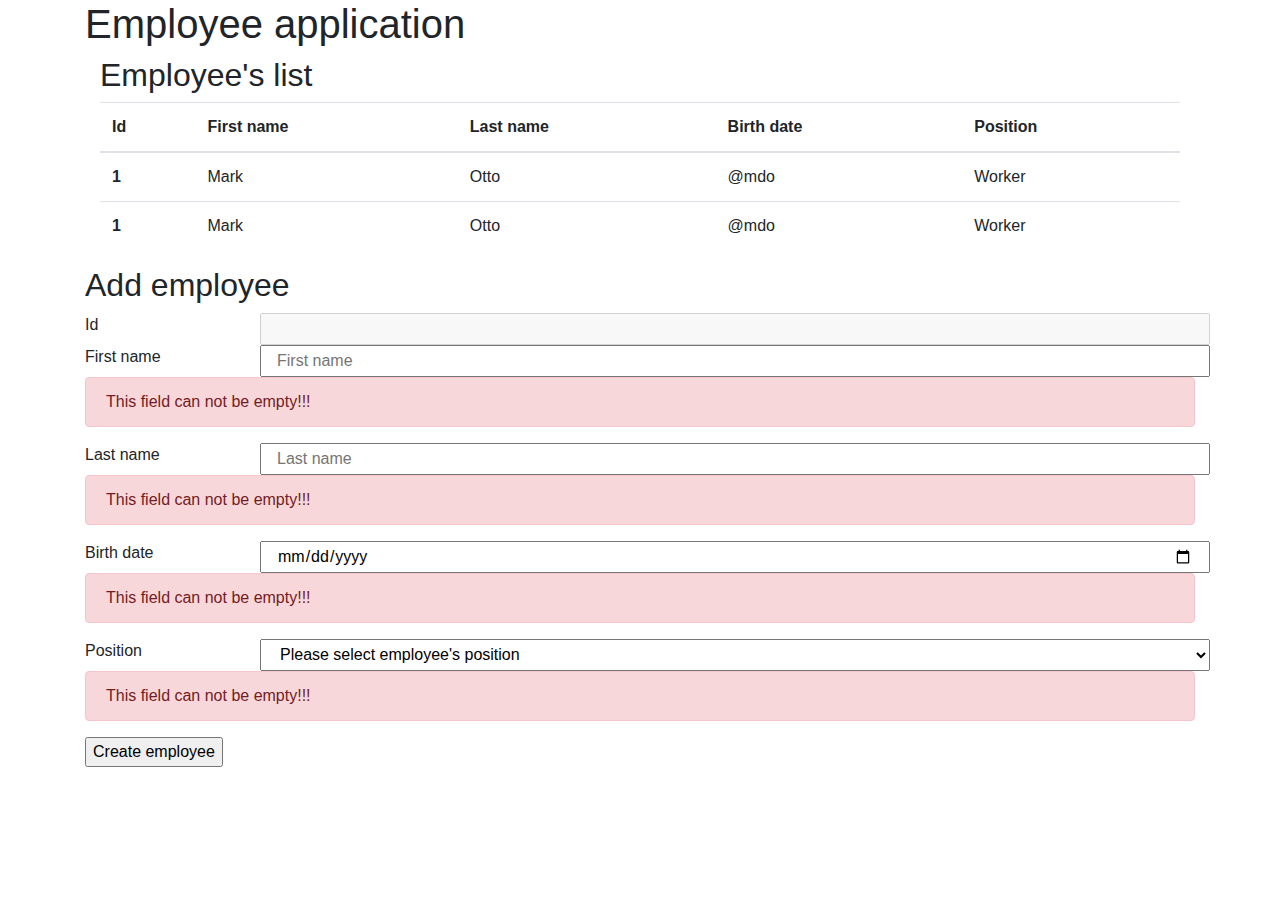
==== Employee/src/main/resources/static/index.html @ 8f8d2207 "2019-05-13 in class: show employees list (table), generating html from js dynamically" ====
<!DOCTYPE html>
<html lang="en">
<head>
    <meta charset="UTF-8">
    <title>Employee app</title>
    <link rel="stylesheet" href="bootstrap.min.css">
    <link rel="stylesheet" href="style.css">
    <script src="jquery-3.4.0.min.js"></script>
    <script src="jquery.serializeToJSON.js"></script>
    <script src="functions.js"></script>
    <script src="script.js"></script>
</head>
<body class="container">
<h1>Employee application</h1>

<div class="container">
    <h2>Employee's list</h2>
    <table class="table" id="employees">
        <thead>
        <tr>
            <th scope="col">Id</th>
            <th scope="col">First name</th>
            <th scope="col">Last name </th>
            <th scope="col">Birth date</th>
            <th scope="col">Position</th>
        </tr>
        </thead>
        <tbody>
        <tr>
            <th scope="row">1</th>
            <td>Mark</td>
            <td>Otto</td>
            <td>@mdo</td>
            <td>Worker</td>
        </tr>
        <tr>
            <th scope="row">1</th>
            <td>Mark</td>
            <td>Otto</td>
            <td>@mdo</td>
            <td>Worker</td>
        </tr>
        </tbody>
    </table>
</div>

<h2>Add employee</h2>
<form id="employee_form">
    <div class="row">
        <label for="id" class="col-md-2">Id</label>
        <input id="id" name="id" type="text" disabled class="col-md-10">
    </div>
    <div class="row">
        <label for="firstName" class="col-md-2">First name</label>
        <input id="firstName" name="firstName" type="text" placeholder="First name" class="col-md-10">
    </div>
    <div class="error alert alert-danger" id="firstNameError">
        This field can not be empty!!!
    </div>
    <div class="row">
        <label for="lastName" class="col-md-2">Last name</label>
        <input id="lastName" name="lastName" type="text" placeholder="Last name" class="col-md-10">
    </div>
    <div class="error alert alert-danger" id="lastNameError">
        This field can not be empty!!!
    </div>
    <div class="row">
        <label for="birthDate" class="col-md-2">Birth date</label>
        <input id="birthDate" name="birthDate" type="date" placeholder="Birth date" class="col-md-10">
    </div>
    <div class="error alert alert-danger" id="birthDateError">
        This field can not be empty!!!
    </div>
    <div class="row">
        <label for="position" class="col-md-2">Position</label>
        <select id="position" name="position" class="col-md-10">
            <option value="0">Please select employee's position</option>
            <option value="1">Worker</option>
            <option value="2">Manager</option>
            <option value="3">Co-worker</option>
        </select>
    </div>
    <div class="error alert alert-danger" id="positionError">
        This field can not be empty!!!
    </div>
    <div>
        <input type="submit" value="Create employee">
    </div>
</form>
</body>
</html>
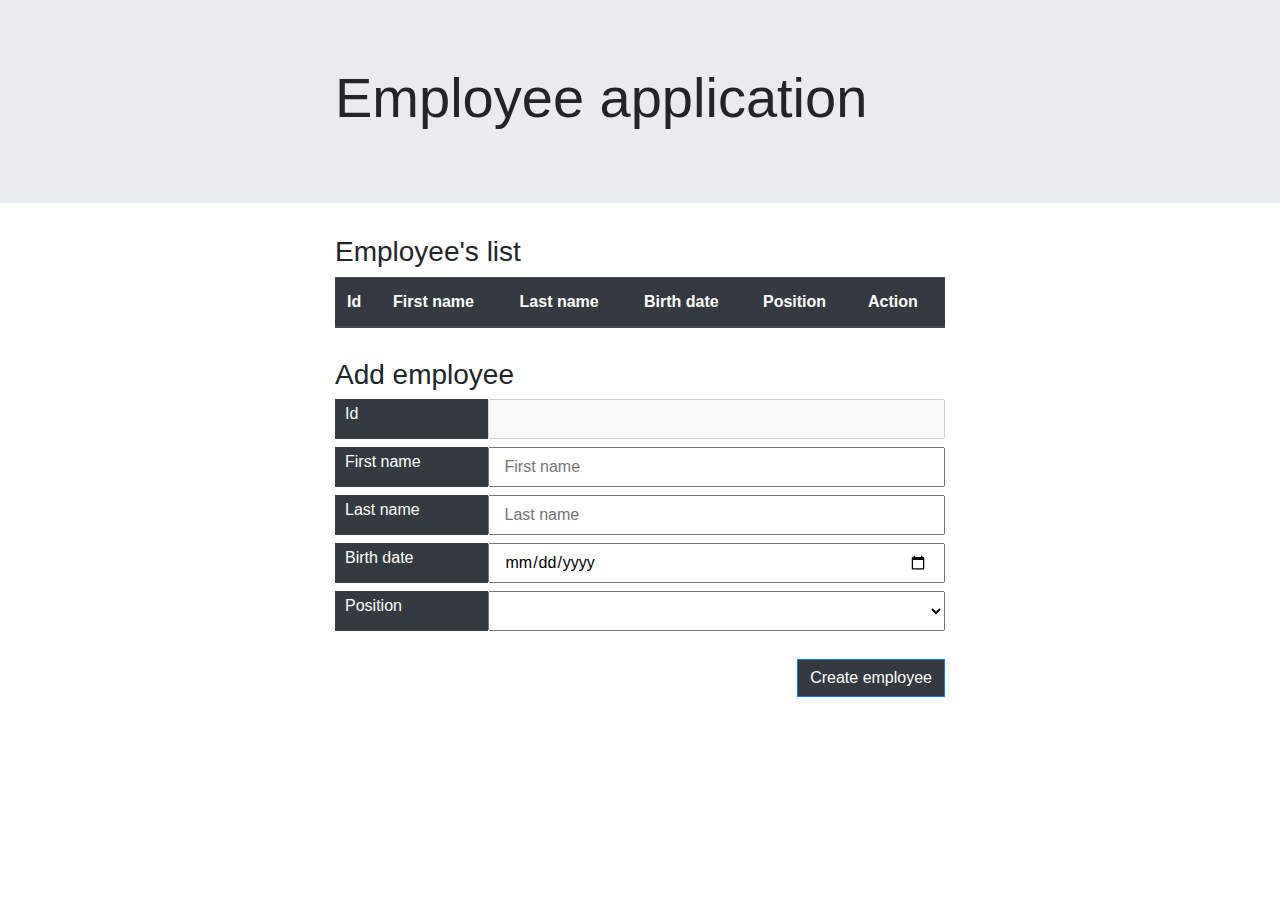
==== commit 24e186fa: "style for employee table" ====
--- a/Employee/src/main/resources/static/index.html
+++ b/Employee/src/main/resources/static/index.html
@@ -10,82 +10,71 @@
     <script src="functions.js"></script>
     <script src="script.js"></script>
 </head>
-<body class="container">
-<h1>Employee application</h1>
+<body>
+<div class="jumbotron jumbotron-fluid">
+    <div class="container">
+        <h1 class="display-4">Employee application</h1>
+    </div>
+</div>
 
 <div class="container">
-    <h2>Employee's list</h2>
+    <h3>Employee's list</h3>
     <table class="table" id="employees">
-        <thead>
+        <thead class="thead-dark">
         <tr>
             <th scope="col">Id</th>
             <th scope="col">First name</th>
             <th scope="col">Last name </th>
             <th scope="col">Birth date</th>
             <th scope="col">Position</th>
+            <th scope="col">Action</th>
         </tr>
         </thead>
         <tbody>
-        <tr>
-            <th scope="row">1</th>
-            <td>Mark</td>
-            <td>Otto</td>
-            <td>@mdo</td>
-            <td>Worker</td>
-        </tr>
-        <tr>
-            <th scope="row">1</th>
-            <td>Mark</td>
-            <td>Otto</td>
-            <td>@mdo</td>
-            <td>Worker</td>
-        </tr>
         </tbody>
     </table>
-</div>
 
-<h2>Add employee</h2>
+
+<h3>Add employee</h3>
 <form id="employee_form">
     <div class="row">
-        <label for="id" class="col-md-2">Id</label>
-        <input id="id" name="id" type="text" disabled class="col-md-10">
+        <label for="id" class="col-md-3">Id</label>
+        <input id="id" name="id" type="text" disabled class="col-md-9">
     </div>
     <div class="row">
-        <label for="firstName" class="col-md-2">First name</label>
-        <input id="firstName" name="firstName" type="text" placeholder="First name" class="col-md-10">
+        <label for="firstName" class="col-md-3">First name</label>
+        <input id="firstName" name="firstName" type="text" placeholder="First name" class="col-md-9">
     </div>
     <div class="error alert alert-danger" id="firstNameError">
         This field can not be empty!!!
     </div>
     <div class="row">
-        <label for="lastName" class="col-md-2">Last name</label>
-        <input id="lastName" name="lastName" type="text" placeholder="Last name" class="col-md-10">
+        <label for="lastName" class="col-md-3">Last name</label>
+        <input id="lastName" name="lastName" type="text" placeholder="Last name" class="col-md-9">
     </div>
     <div class="error alert alert-danger" id="lastNameError">
         This field can not be empty!!!
     </div>
     <div class="row">
-        <label for="birthDate" class="col-md-2">Birth date</label>
-        <input id="birthDate" name="birthDate" type="date" placeholder="Birth date" class="col-md-10">
+        <label for="birthDate" class="col-md-3">Birth date</label>
+        <input id="birthDate" name="birthDate" type="date" placeholder="Birth date" class="col-md-9">
     </div>
     <div class="error alert alert-danger" id="birthDateError">
         This field can not be empty!!!
     </div>
     <div class="row">
-        <label for="position" class="col-md-2">Position</label>
-        <select id="position" name="position" class="col-md-10">
-            <option value="0">Please select employee's position</option>
-            <option value="1">Worker</option>
-            <option value="2">Manager</option>
-            <option value="3">Co-worker</option>
+        <label for="position" class="col-md-3">Position</label>
+        <select id="position" name="position" class="col-md-9">
         </select>
     </div>
     <div class="error alert alert-danger" id="positionError">
         This field can not be empty!!!
     </div>
-    <div>
+    <button class="btn btn-primary">
         <input type="submit" value="Create employee">
-    </div>
+    </button>
 </form>
+
+</div>
 </body>
 </html>--- a/Employee/src/main/resources/static/style.css
+++ b/Employee/src/main/resources/static/style.css
@@ -0,0 +1,48 @@
+.error {
+    display: none;
+}
+
+.btn.btn-primary input{
+    border-width: 0px;
+    padding: 0px;
+    color: #ffffff;
+    background-color: transparent;
+}
+
+.container{
+    max-width: 50%;
+    margin-left: auto;
+    margin-right: auto;
+}
+
+.btn.btn-primary{
+    background-color: #343a40;
+    float: right;
+    margin-right: 0px;
+    margin-top: 20px;
+    margin-bottom: 50px;
+    border-radius: 0px;
+}
+
+.col-md-3{
+    background-color: #343a40;
+    min-height: 40px;
+    padding-bottom: 10px;
+    padding-left: 10px;
+    color: white;
+    display: flex;
+    align-items: center;
+}
+
+.col-md-9{
+    margin-bottom: 8px;
+}
+
+.row{
+    margin-right: 0px;
+    margin-left: 0px;
+}
+
+.table{
+    margin-bottom: 30px;
+}